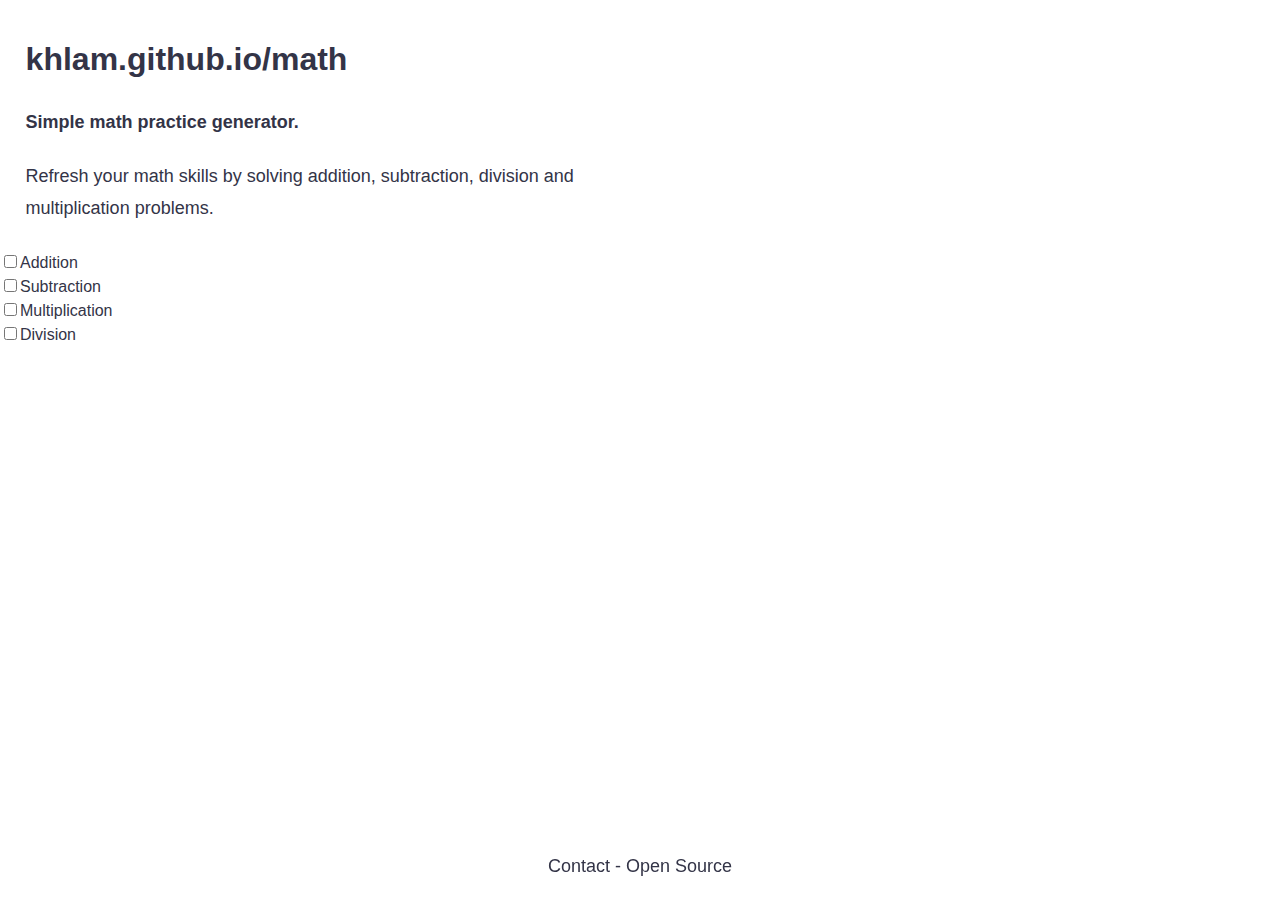
==== index.html @ 2dd0a25a "some front-end" ====
<html>
    <meta charset="utf-8">
    <link rel="stylesheet" href="./css/simple-grid.min.css">
    <link rel="stylesheet" href="./css/style.css">
    <body>
        <div class="row">
            <div class= "col-6">
                <h2><a href="https://khlam.github.io/" style="text-decoration:none">khlam.github.io</a>/math</h2>
                <h4>Simple math practice generator.</h4><p>Refresh your math skills by solving addition, subtraction, division and multiplication problems.</p> 
            </div>
        </div>

        <div class="row">
            <input type="checkbox" id="add" onClick="initGenProblems()">Addition<br>
            <input type="checkbox" id="sub" onClick="initGenProblems()">Subtraction<br>
            <input type="checkbox" id="mul" onClick="initGenProblems()">Multiplication<br>
            <input type="checkbox" id="div" onClick="initGenProblems()">Division<br>
        </div>

    </body>

    <div class="footer">
        <p><a href="https://khlam.github.io/" style="text-decoration:none">Contact</a> - <a href="./openSource.html" style="text-decoration:none">Open Source</a></p>
    </div>

    <script>
            function initGenProblems() {
                // Types of problems to generate
                let addition = document.getElementById("add").checked;
                let subtraction = document.getElementById("sub").checked;
                let multiplication = document.getElementById("mul").checked;
                let division = document.getElementById("div").checked;

                // Generate addition problems in range A - B
                if (addition === true) {
                    console.log('Now generating addition problems');

                    let additionA = 0;
                    let additionB = 0;
                    let allowAdditionNegative = false;
                }
        
                // Generate subtraction problems in range A - B
                if (subtraction === true) {
                    console.log('Now generating subtraction problems');

                    let subtractionA = 0;
                    let subtractionB = 0;
                    let allowSubtractionNegative = false;
                }
        
                // Generate multiplication problems in range A - B
                if (multiplication === true) {
                    console.log('Now generating multiplication problems');

                    let multiplicationA = 0;
                    let multiplicationB = 0;
                    let allowMultiplicationNegative = false;
                }
        
                // Generate multiplication problems in range A - B
                if (division === true) {
                    console.log('Now generating division problems');

                    // Set range of Dividend
                    let divisionDividendA = 0;
                    let divisionDividendB = 0;
        
                    // Set range of Divisor
                    let divisionDivisorA = 0;
                    let divisionDivisorB = 0;
                    let allowDivisionNegative = false;
                }
            }
            let count = 0; // Problem count
    
        </script>
    
</html>
---- css/simple-grid.min.css ----
@import url(https://fonts.googleapis.com/css?family=Roboto&display=swap);body,html{height:100%;width:100%;margin:0;padding:0;left:0;top:0;font-size:100%}.center,.container{margin-left:auto;margin-right:auto}*{font-family:Lato,Helvetica,sans-serif;color:#333447;line-height:1.5}h1{font-size:2.5rem}h2{font-size:2rem}h3{font-size:1.375rem}h4{font-size:1.125rem}h5{font-size:1rem}h6{font-size:.875rem}p{font-size:1.125rem;font-weight:200;line-height:1.8}.font-light{font-weight:300}.font-regular{font-weight:400}.font-heavy{font-weight:700}.left{text-align:left}.right{text-align:right}.center{text-align:center}.justify{text-align:justify}.container{width:90%}.row{position:relative;width:100%}.row [class^=col]{float:left;margin:.5rem 2%;min-height:.125rem}.col-1,.col-10,.col-11,.col-12,.col-2,.col-3,.col-4,.col-5,.col-6,.col-7,.col-8,.col-9{width:96%}.col-1-sm{width:4.33%}.col-2-sm{width:12.66%}.col-3-sm{width:21%}.col-4-sm{width:29.33%}.col-5-sm{width:37.66%}.col-6-sm{width:46%}.col-7-sm{width:54.33%}.col-8-sm{width:62.66%}.col-9-sm{width:71%}.col-10-sm{width:79.33%}.col-11-sm{width:87.66%}.col-12-sm{width:96%}.row::after{content:"";display:table;clear:both}.hidden-sm{display:none}@media only screen and (min-width:33.75em){.container{width:80%}}@media only screen and (min-width:45em){.col-1{width:4.33%}.col-2{width:12.66%}.col-3{width:21%}.col-4{width:29.33%}.col-5{width:37.66%}.col-6{width:46%}.col-7{width:54.33%}.col-8{width:62.66%}.col-9{width:71%}.col-10{width:79.33%}.col-11{width:87.66%}.col-12{width:96%}.hidden-sm{display:block}}@media only screen and (min-width:60em){.container{width:75%;max-width:60rem}}
---- css/style.css ----
.footer {
    position: fixed;
    left: 0;
    bottom: 0;
    width: 100%;
    text-align: center;
 }
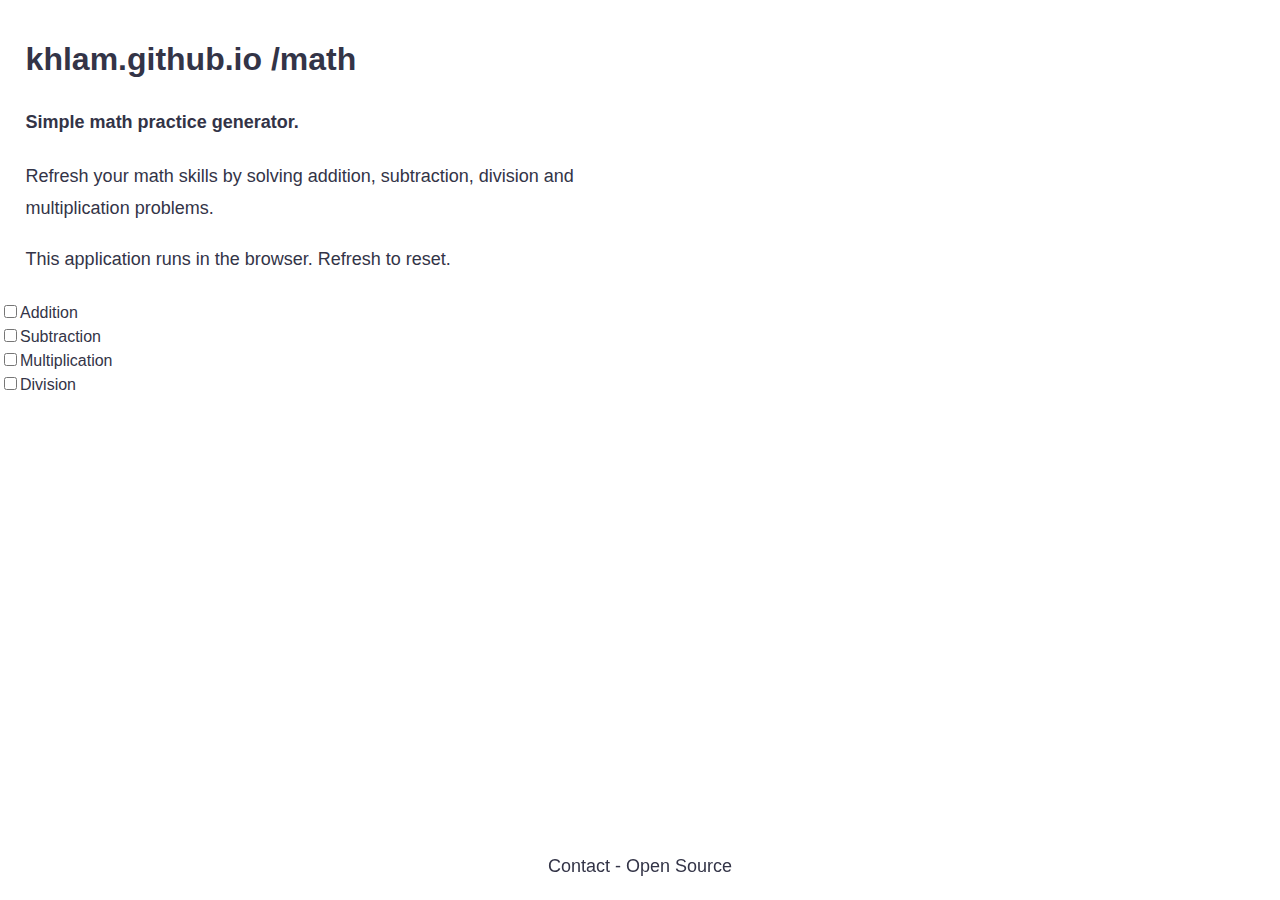
==== commit 3d717927: "rework" ====
--- a/index.html
+++ b/index.html
@@ -2,78 +2,41 @@
     <meta charset="utf-8">
     <link rel="stylesheet" href="./css/simple-grid.min.css">
     <link rel="stylesheet" href="./css/style.css">
+
+    <script src="./js/os.js"></script>
+    <script src="./js/param.js"></script>
+    <script src="./js/jquery-git.js"></script>
+
     <body>
         <div class="row">
             <div class= "col-6">
-                <h2><a href="https://khlam.github.io/" style="text-decoration:none">khlam.github.io</a>/math</h2>
-                <h4>Simple math practice generator.</h4><p>Refresh your math skills by solving addition, subtraction, division and multiplication problems.</p> 
+                <h2><a href="https://khlam.github.io/" style="text-decoration:none">khlam.github.io</a> /math</h2>
+                <h4>Simple math practice generator.</h4>
+                <p>Refresh your math skills by solving addition, subtraction, division and multiplication problems.</p>
+                <p>This application runs in the browser. Refresh to reset.</p> 
             </div>
         </div>
 
-        <div class="row">
-            <input type="checkbox" id="add" onClick="initGenProblems()">Addition<br>
-            <input type="checkbox" id="sub" onClick="initGenProblems()">Subtraction<br>
-            <input type="checkbox" id="mul" onClick="initGenProblems()">Multiplication<br>
-            <input type="checkbox" id="div" onClick="initGenProblems()">Division<br>
+        <div id="chooseProblems" class="row">
+            <input type="checkbox" id="add" onClick="params['init'] = initGenProblems()">Addition<br>
+            <input type="checkbox" id="sub" onClick="params['init'] = initGenProblems()">Subtraction<br>
+            <input type="checkbox" id="mul" onClick="params['init'] = initGenProblems()">Multiplication<br>
+            <input type="checkbox" id="div" onClick="params['init'] = initGenProblems()">Division<br>
         </div>
 
+        <div class="footer">
+            <p><a href="https://khlam.github.io/" style="text-decoration:none">Contact</a> - <a href="./openSource.html" style="text-decoration:none">Open Source</a></p>
+        </div>
     </body>
+    
+    <script>
+        let count = 0; // Problem count
+        // Init parameter watcher
+        var params = initGenProblems(), watcher = function(propertyName, oldValue, newValue) {
+            console.log(params['init'])
+        };
+        watch(params, 'init', watcher);
+    </script>
 
-    <div class="footer">
-        <p><a href="https://khlam.github.io/" style="text-decoration:none">Contact</a> - <a href="./openSource.html" style="text-decoration:none">Open Source</a></p>
-    </div>
-
-    <script>
-            function initGenProblems() {
-                // Types of problems to generate
-                let addition = document.getElementById("add").checked;
-                let subtraction = document.getElementById("sub").checked;
-                let multiplication = document.getElementById("mul").checked;
-                let division = document.getElementById("div").checked;
-
-                // Generate addition problems in range A - B
-                if (addition === true) {
-                    console.log('Now generating addition problems');
-
-                    let additionA = 0;
-                    let additionB = 0;
-                    let allowAdditionNegative = false;
-                }
-        
-                // Generate subtraction problems in range A - B
-                if (subtraction === true) {
-                    console.log('Now generating subtraction problems');
-
-                    let subtractionA = 0;
-                    let subtractionB = 0;
-                    let allowSubtractionNegative = false;
-                }
-        
-                // Generate multiplication problems in range A - B
-                if (multiplication === true) {
-                    console.log('Now generating multiplication problems');
-
-                    let multiplicationA = 0;
-                    let multiplicationB = 0;
-                    let allowMultiplicationNegative = false;
-                }
-        
-                // Generate multiplication problems in range A - B
-                if (division === true) {
-                    console.log('Now generating division problems');
-
-                    // Set range of Dividend
-                    let divisionDividendA = 0;
-                    let divisionDividendB = 0;
-        
-                    // Set range of Divisor
-                    let divisionDivisorA = 0;
-                    let divisionDivisorB = 0;
-                    let allowDivisionNegative = false;
-                }
-            }
-            let count = 0; // Problem count
-    
-        </script>
     
 </html>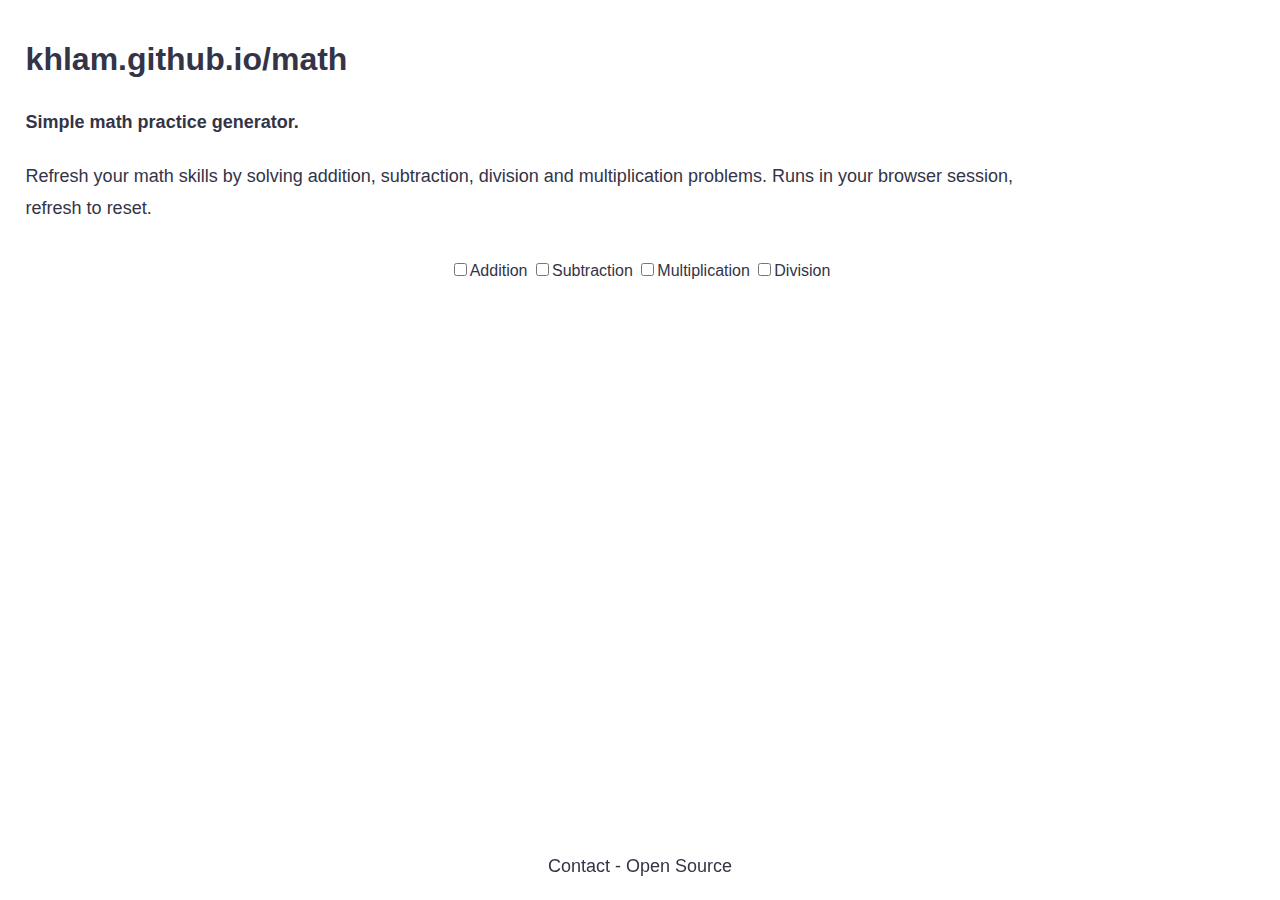
==== commit 4becd9fb: "division working." ====
--- a/index.html
+++ b/index.html
@@ -5,38 +5,139 @@
 
     <script src="./js/os.js"></script>
     <script src="./js/param.js"></script>
+    <script src="./js/rng.js"></script>
+    <script src="./js/division.js"></script>
+    <script src="./js/QA.js"></script>
     <script src="./js/jquery-git.js"></script>
 
     <body>
         <div class="row">
-            <div class= "col-6">
-                <h2><a href="https://khlam.github.io/" style="text-decoration:none">khlam.github.io</a> /math</h2>
-                <h4>Simple math practice generator.</h4>
-                <p>Refresh your math skills by solving addition, subtraction, division and multiplication problems.</p>
-                <p>This application runs in the browser. Refresh to reset.</p> 
+            <div class= "col-10">
+                <h2><a href="https://khlam.github.io/" style="text-decoration:none">khlam.github.io</a>/math</h2>
+                <h4 name="title-banner">Simple math practice generator.</h4>
+                <p name="title-banner">Refresh your math skills by solving addition, subtraction, division and multiplication problems. Runs in your browser session, refresh to reset.</p> 
             </div>
         </div>
 
-        <div id="chooseProblems" class="row">
-            <input type="checkbox" id="add" onClick="params['init'] = initGenProblems()">Addition<br>
-            <input type="checkbox" id="sub" onClick="params['init'] = initGenProblems()">Subtraction<br>
-            <input type="checkbox" id="mul" onClick="params['init'] = initGenProblems()">Multiplication<br>
-            <input type="checkbox" id="div" onClick="params['init'] = initGenProblems()">Division<br>
+        <div id="params">
+            <div id="chooseProblems" class="row">
+                <div class= "col-12" style='text-align: center;'>
+                    <input type="checkbox" id="add" onClick="params.init = initGenProblems()">Addition</input>
+                    <input type="checkbox" id="sub" onClick="params.init = initGenProblems()">Subtraction</input>
+                    <input type="checkbox" id="mul" onClick="params.init = initGenProblems()">Multiplication</input>
+                    <input type="checkbox" id="div" onClick="params.init = initGenProblems()">Division</input>
+                </div>
+            </div>
+        
+            <div id="addition" class="row" style="display: none">Set addition Params</div>
+            <div id="subtraction" class="row" style="display: none">Set subtraction Params</div>
+            <div id="multiplication" class="row" style="display: none">Set multiplication Params</div>
+    
+            <div id="division" class="row" style="display: none">
+                <div class= "col-12" style='text-align: center;'>
+                    <h1>Division</h1>
+                    <h3>Dividend ranges from
+                        <input type="number" id="divisionDividend_LOWER" value=1></input>
+                        to
+                        <input type="number" id="divisionDividend_UPPER" value=144></input>
+                    </h3>
+                    <h3>Divisor ranges from
+                        <input type="number" id="divisionDivisor_LOWER" value=1></input>
+                        to
+                        <input type="number" id="divisionDivisor_UPPER" value=12></input>
+                    </h3>
+                </div>
+            </div>
+            
+            <button id="startButton" onClick="_generateProblem(params)" style="display: none">Start!</button>
+
+        </div>
+        <div id="currentProblem" class="row"></div>
+
+        <div id="questionHistory" class="row">
+            <table id="questionHistoryTable"></table>
         </div>
 
         <div class="footer">
-            <p><a href="https://khlam.github.io/" style="text-decoration:none">Contact</a> - <a href="./openSource.html" style="text-decoration:none">Open Source</a></p>
+            <p><a href="https://khlam.github.io/" style="text-decoration:none">Contact</a> - <a href="https://github.com/khlam/math" style="text-decoration:none">Open Source</a></p>
         </div>
     </body>
     
+    <script>        
+        // Parameter watcher, defines what kind of problems to generate
+        var params = {meta: 0, init:null}, watcher = function(propertyName, oldValue, newValue) {
+            console.log(params.init)
+
+            // Hide/Show start button
+            if (params.init.addition || params.init.subtraction || params.init.multiplication || params.init.division) {
+                document.getElementById('startButton').style.display = "block";
+            }else {
+                document.getElementById('startButton').style.display = "none";
+            }
+            
+            // Hide/show set ranges for the respective problem type
+            if (params.init.addition){
+                document.getElementById('addition').style.display = "block";
+            }else {
+                document.getElementById('addition').style.display = "none";
+            }
+            if (params.init.subtraction){
+                document.getElementById('subtraction').style.display = "block";
+            }else {
+                document.getElementById('subtraction').style.display = "none";
+            }
+            if (params.init.multiplication){
+                document.getElementById('multiplication').style.display = "block";
+            }else {
+                document.getElementById('multiplication').style.display = "none";
+            }
+            if (params.init.division){
+                document.getElementById('division').style.display = "block";
+            }else {
+                document.getElementById('division').style.display = "none";
+            }
+        }
+        watch(params, 'init', watcher)
+    </script>
+    
     <script>
-        let count = 0; // Problem count
-        // Init parameter watcher
-        var params = initGenProblems(), watcher = function(propertyName, oldValue, newValue) {
-            console.log(params['init'])
-        };
-        watch(params, 'init', watcher);
+        let questionCount = 0
+        function _generateProblem(params) {
+            _hideParams()
+            _reduceTitleBannerSize()
+            params.init = initGenProblems()
+            generateProblem(params).then(question => {
+                questionCount+=1
+                console.log(question)
+                document.getElementById('currentProblem').innerHTML=display(question, questionCount, params);
+                return question
+            }).then(question => {
+                _recordQuestion(question, questionCount)
+            })
+        }
+
+        function _hideParams() {
+            document.getElementById('params').style.display = "none";
+        }
+
+        function _reduceTitleBannerSize() {
+            document.getElementsByName('title-banner')[0].style.fontSize = "12px";
+            document.getElementsByName('title-banner')[1].style.fontSize = "12px";
+        }
+
+        function _recordQuestion(data, questionCount) {
+            $("#questionHistoryTable").prepend(recordQuestion(data, questionCount));
+        }
+
+        function _submitAnswer(e, correctAnswer, questionNumber, params) {
+            if (e.keyCode == 13) {
+                if (submitAnswer(correctAnswer, questionNumber)) {
+                _generateProblem(params)
+                setTimeout(function(){document.getElementById("answerBox").focus()}, 5)
+                return
+                }
+            }
+        }
     </script>
 
-    
 </html>--- a/css/style.css
+++ b/css/style.css
@@ -4,4 +4,31 @@
     bottom: 0;
     width: 100%;
     text-align: center;
- }+ }
+
+input[type="number"]{
+    font-size: 24px;
+    text-decoration:none;
+    outline: none;
+}
+
+/* Hide HTML5 Up and Down arrows. */
+input[type="number"]::-webkit-outer-spin-button, input[type="number"]::-webkit-inner-spin-button {
+    -webkit-appearance: none;
+    margin: 0;
+}
+
+
+.question {
+    font-size: 1em;
+}
+
+td.correctAnswer {
+    background-color: green;
+    color: white;
+}
+
+td.wrongAnswer {
+    background-color: red;
+    color: white;
+}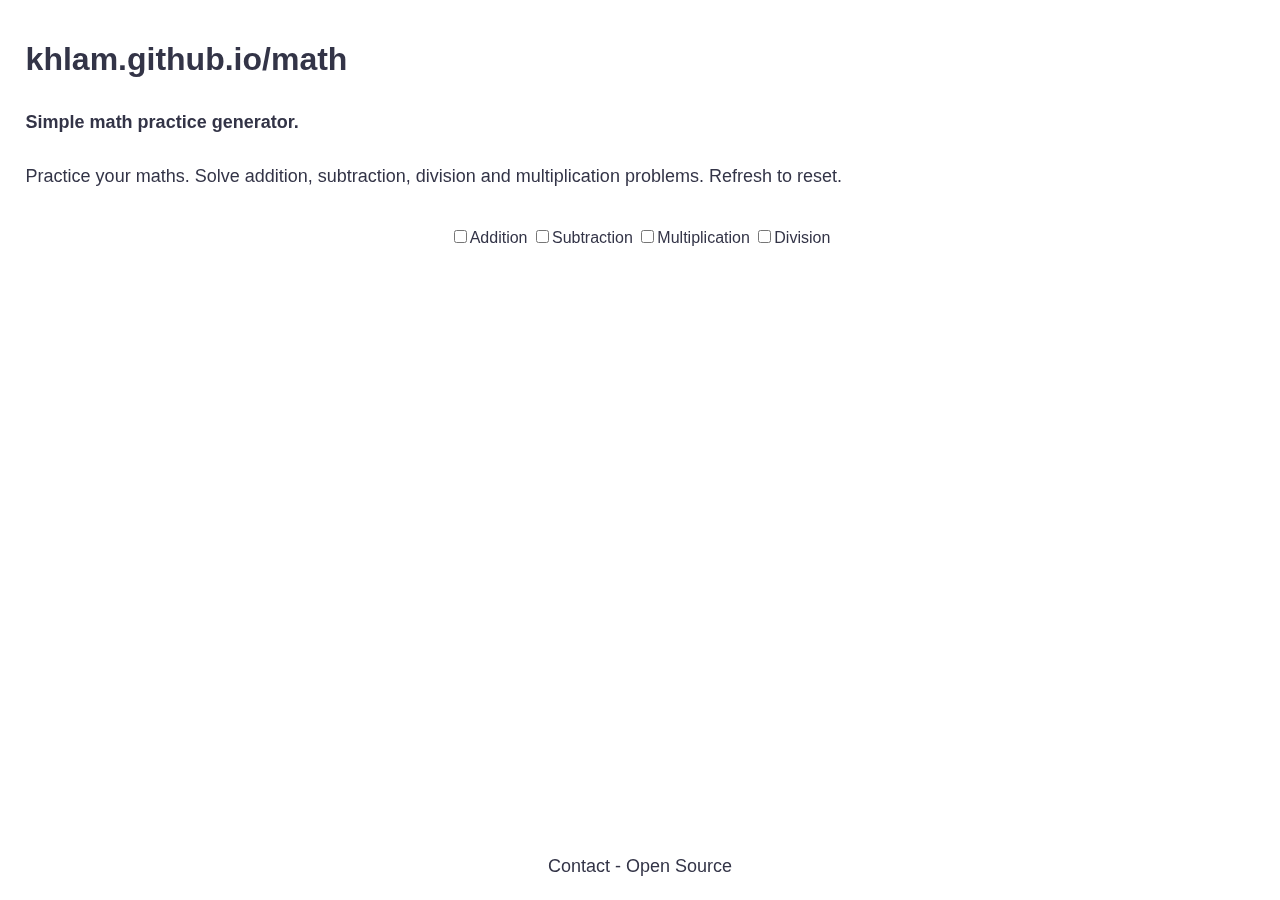
==== commit 4f4530e3: "multiplication" ====
--- a/index.html
+++ b/index.html
@@ -3,19 +3,37 @@
     <link rel="stylesheet" href="./css/simple-grid.min.css">
     <link rel="stylesheet" href="./css/style.css">
 
+    <!-- Global site tag (gtag.js) - Google Analytics -->
+    <script async src="https://www.googletagmanager.com/gtag/js?id=UA-147965254-1"></script>
+    <script>
+    window.dataLayer = window.dataLayer || [];
+    function gtag(){dataLayer.push(arguments);}
+    gtag('js', new Date());
+
+    gtag('config', 'UA-147965254-1');
+    </script>
+
+    <script src="./js/jquery-git.js"></script>
+
     <script src="./js/os.js"></script>
     <script src="./js/param.js"></script>
     <script src="./js/rng.js"></script>
+
+    <script src="./js/QA.js"></script> <!--Different displays depending on the problem-->
+    
+
+    <!--Generates problems-->
     <script src="./js/division.js"></script>
-    <script src="./js/QA.js"></script>
-    <script src="./js/jquery-git.js"></script>
+    <script src="./js/addition.js"></script>
+    <script src="./js/subtraction.js"></script>
+    <script src="./js/multiplication.js"></script>
 
     <body>
         <div class="row">
             <div class= "col-10">
                 <h2><a href="https://khlam.github.io/" style="text-decoration:none">khlam.github.io</a>/math</h2>
                 <h4 name="title-banner">Simple math practice generator.</h4>
-                <p name="title-banner">Refresh your math skills by solving addition, subtraction, division and multiplication problems. Runs in your browser session, refresh to reset.</p> 
+                <p name="title-banner">Practice your maths. Solve addition, subtraction, division and multiplication problems. Refresh to reset.</p> 
             </div>
         </div>
 
@@ -29,9 +47,33 @@
                 </div>
             </div>
         
-            <div id="addition" class="row" style="display: none">Set addition Params</div>
-            <div id="subtraction" class="row" style="display: none">Set subtraction Params</div>
-            <div id="multiplication" class="row" style="display: none">Set multiplication Params</div>
+            <div id="addition" class="row" style="display: none">
+                <div class= "col-12" style='text-align: center;'>
+                    <h1>Addition</h1>
+                    <h3>Addition ranges from
+                        <input type="number" id="addition_LOWER" value=1></input>
+                        to
+                        <input type="number" id="addition_UPPER" value=144></input>
+                    </h3>
+                </div>
+            </div>
+
+            <div id="subtraction" class="row" style="display: none">
+                <h1>Subtraction</h1>
+                <h3>Subtraction ranges from
+                    <input type="number" id="subtraction_LOWER" value=1></input>
+                    to
+                    <input type="number" id="subtraction_UPPER" value=144></input>
+                </h3>
+            </div>
+            <div id="multiplication" class="row" style="display: none">
+                <h1>Multiplication</h1>
+                <h3>Multiplication ranges from
+                    <input type="number" id="multiplication_LOWER" value=1></input>
+                    to
+                    <input type="number" id="multiplication_UPPER" value=144></input>
+                </h3>
+            </div>
     
             <div id="division" class="row" style="display: none">
                 <div class= "col-12" style='text-align: center;'>
--- a/css/style.css
+++ b/css/style.css
@@ -31,4 +31,9 @@
 td.wrongAnswer {
     background-color: red;
     color: white;
+}
+
+.footer {
+    padding-top: 30px;
+    z-index: -1;
 }